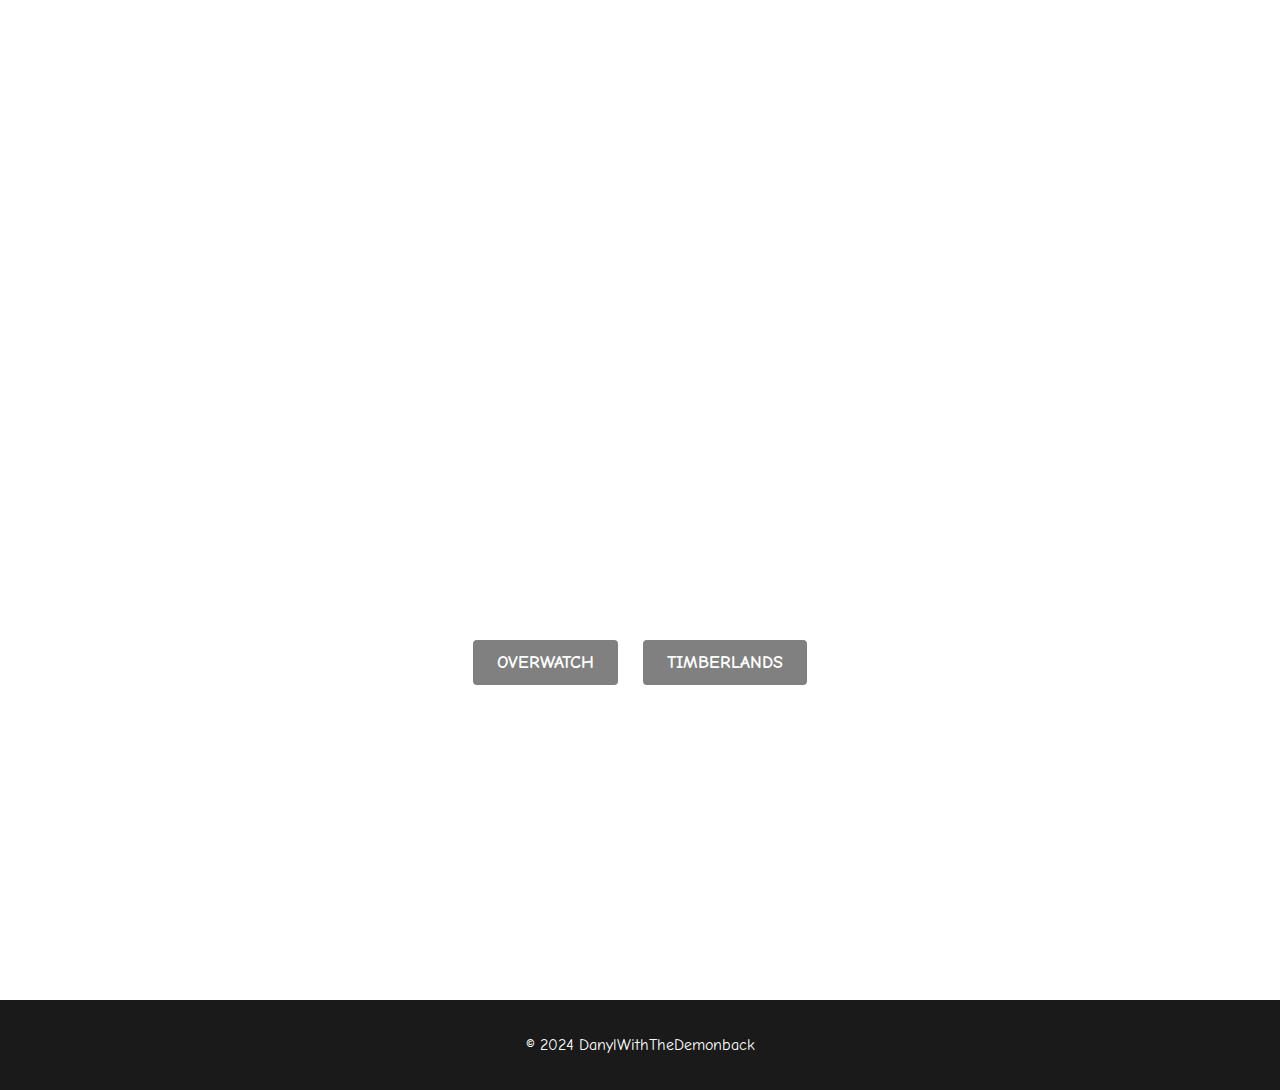
==== index.html @ cfe35ab5 "Add files via upload" ====
<!DOCTYPE html>
<html lang="en">
<head>
    <meta charset="UTF-8">
    <meta name="viewport" content="width=device-width, initial-scale=1.0">
    <title>DanylWithTheDemonback</title>
    <link rel="stylesheet" href="styles.css">
    <link href="https://fonts.googleapis.com/css2?family=Comic+Neue:wght@400;700&display=swap" rel="stylesheet">
</head>
<body>
    <section class="landing-hero">
        <div class="hero-content">
            <h1>Feature Display</h1>
            <h2>Seatwork 4</h2>
            <p>This seatwork aims to convey the immersive and educational nature of the Features Display Website,
                emphasizing the practical applications of HTML and CSS in crafting effective and visually appealing design layouts.</p>
            <a href="../WD-BALAN-SW4-main/pages/page1/index.html" class="feature-button">OVERWATCH</a>
            <a href="../WD-BALAN-SW4-main/pages/page2/index.html" class="feature-button">TIMBERLANDS</a>
        </div>
    </section>
    
    <footer>
        <p>&copy; 2024 DanylWithTheDemonback</p>
    </footer>
</body>
</html>
---- styles.css ----
body {
    font-family: 'Comic Neue', Arial, sans-serif;
    margin: 0;
    padding: 0;
    box-sizing: border-box;
}

header {
    background-color: #fdf6f6;
    color: #ffffff;
}

.top-bar {
    display: flex;
    justify-content: space-between;
    align-items: center;
    padding: 10px 20px;
    background-color: #f7f1f1;
}

.logo img {
    height: 40px;
}

nav ul {
    list-style: none;
    display: flex;
    margin: 0;
    padding: 0;
}

nav ul li {
    margin: 0 10px;
}

nav ul li a {
    color: #050505;
    text-decoration: none;
    font-size: 16px;
}

.landing-hero {
    display: flex;
    justify-content: center;
    align-items: center;
    text-align: center;
    padding: 50px 20px;
    background-image: url(../WD-BALAN-SW4-main/assets/img/landingpage.gif);
    background-size: cover;
    background-position: center;
    height: 100vh;
    color: #ffffff;
}

.hero-content {
    max-width: 600px;
}

.hero-content h1 {
    font-size: 48px;
    margin-bottom: 10px;
}

.hero-content h2 {
    font-size: 36px;
    margin-bottom: 20px;
}

.hero-content p {
    font-size: 24px;
    margin-bottom: 30px;
}

.feature-button {
    background-color: #808080;
    color: #ffffff;
    padding: 12px 24px;
    text-decoration: none;
    font-weight: bold;
    border-radius: 4px;
    font-size: 18px;
    margin: 10px;
    transition: all 0.3s ease-in-out;
    position: relative;
    overflow: hidden;
}

.feature-button::before {
    content: '';
    position: absolute;
    top: 50%;
    left: 50%;
    width: 300%;
    height: 300%;
    background-color: rgba(255, 255, 255, 0.2);
    transform: translate(-50%, -50%) rotate(45deg);
    transition: all 0.6s ease-in-out;
    opacity: 0;
}

.feature-button:hover {
    background-color: #a9a9a9;
    color: #000000;
}

.feature-button:hover::before {
    width: 0;
    height: 0;
    opacity: 1;
}

.feature-button:active {
    background-color: #696969;
}

footer {
    background-color: #1a1a1a;
    color: #ffffff;
    text-align: center;
    padding: 20px;
}
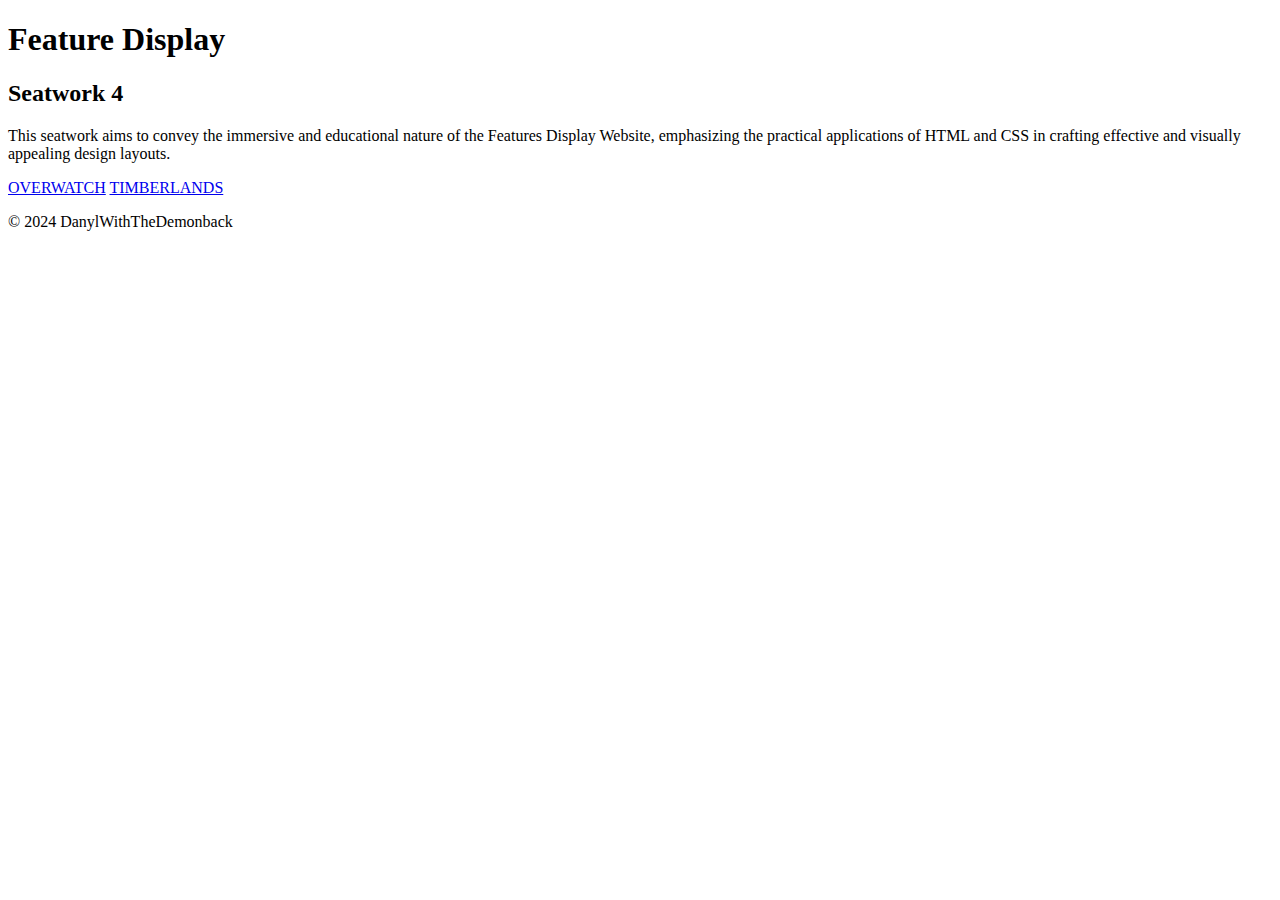
==== commit 436cb407: "fixed the linking specifically on the landing page and readme" ====
--- a/index.html
+++ b/index.html
@@ -4,7 +4,7 @@
     <meta charset="UTF-8">
     <meta name="viewport" content="width=device-width, initial-scale=1.0">
     <title>DanylWithTheDemonback</title>
-    <link rel="stylesheet" href="styles.css">
+    <link rel="stylesheet" href="../WD_BALAN_SEATWORK4/styles.css">
     <link href="https://fonts.googleapis.com/css2?family=Comic+Neue:wght@400;700&display=swap" rel="stylesheet">
 </head>
 <body>
@@ -14,8 +14,8 @@
             <h2>Seatwork 4</h2>
             <p>This seatwork aims to convey the immersive and educational nature of the Features Display Website,
                 emphasizing the practical applications of HTML and CSS in crafting effective and visually appealing design layouts.</p>
-            <a href="../WD-BALAN-SW4-main/pages/page1/index.html" class="feature-button">OVERWATCH</a>
-            <a href="../WD-BALAN-SW4-main/pages/page2/index.html" class="feature-button">TIMBERLANDS</a>
+            <a href="../WD_BALAN_SEATWORK4/pages/page1/index.html" class="feature-button">OVERWATCH</a>
+            <a href="../WD_BALAN_SEATWORK4/pages/page2/index.html" class="feature-button">TIMBERLANDS</a>
         </div>
     </section>
     
